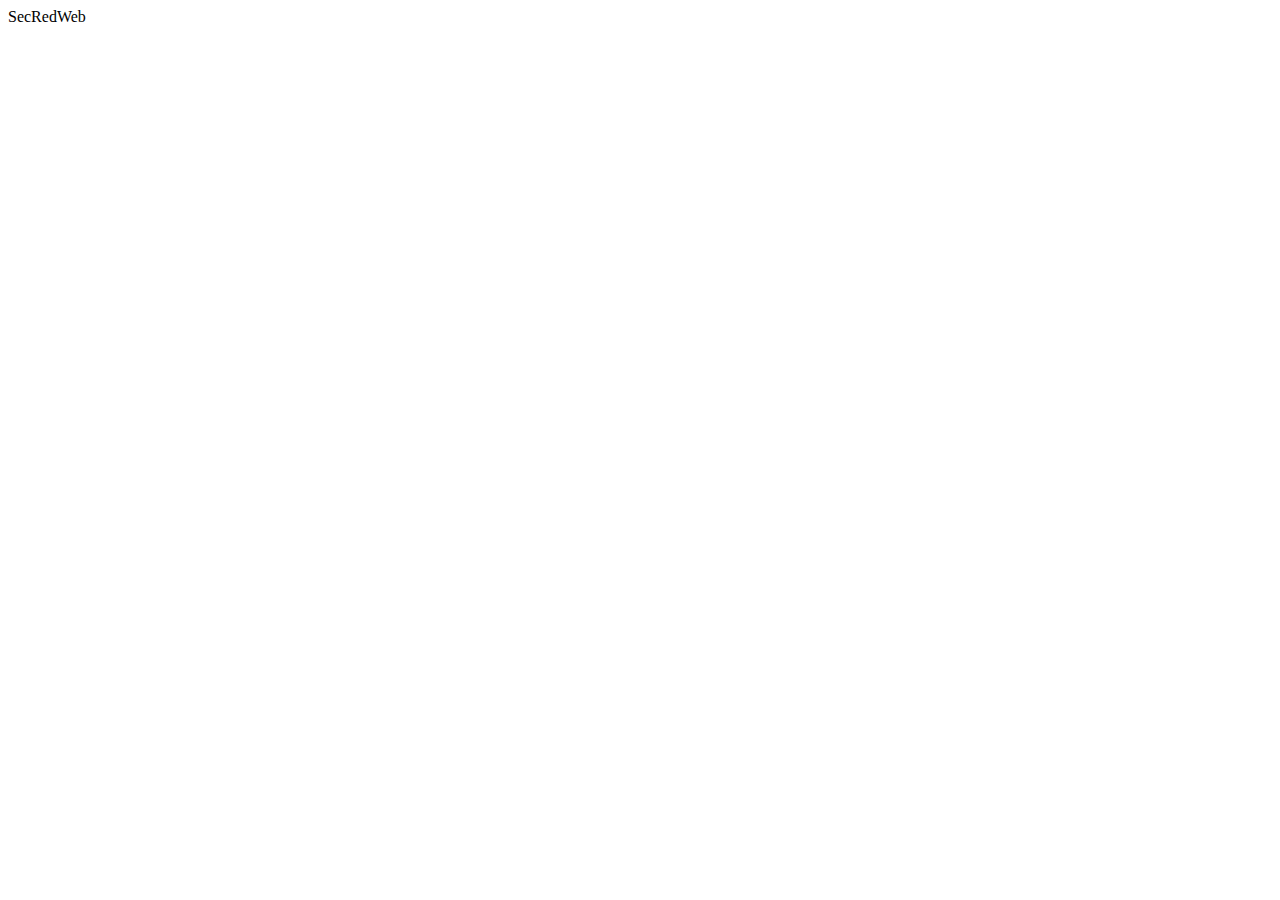
==== public/index.html @ e9eb30cc "nr2" ====
<!DOCTYPE html>
<html>
<head>
  <meta charset="utf-8">
  <title>SecRedWeb</title>
  <script src="https://code.jquery.com/jquery-3.4.1.js"
          integrity="sha256-WpOohJOqMqqyKL9FccASB9O0KwACQJpFTUBLTYOVvVU="
          crossorigin="anonymous"></script>
  <script defer src="/__/firebase/7.1.0/firebase-app.js"></script>
  <script defer src="/__/firebase/7.1.0/firebase-database.js"></script>
  <script defer src="/__/firebase/7.1.0/firebase-auth.js"></script>
  <script defer src="/__/firebase/init.js"></script>
  <script src="index.js"></script>

</head>
<body>
<div id="HeadLine">
  <header>
    SecRedWeb
  </header>
  <div id="LoginCon">
  </div>

</div>
<div id="channelContainer">

</div>
</body>
</html>
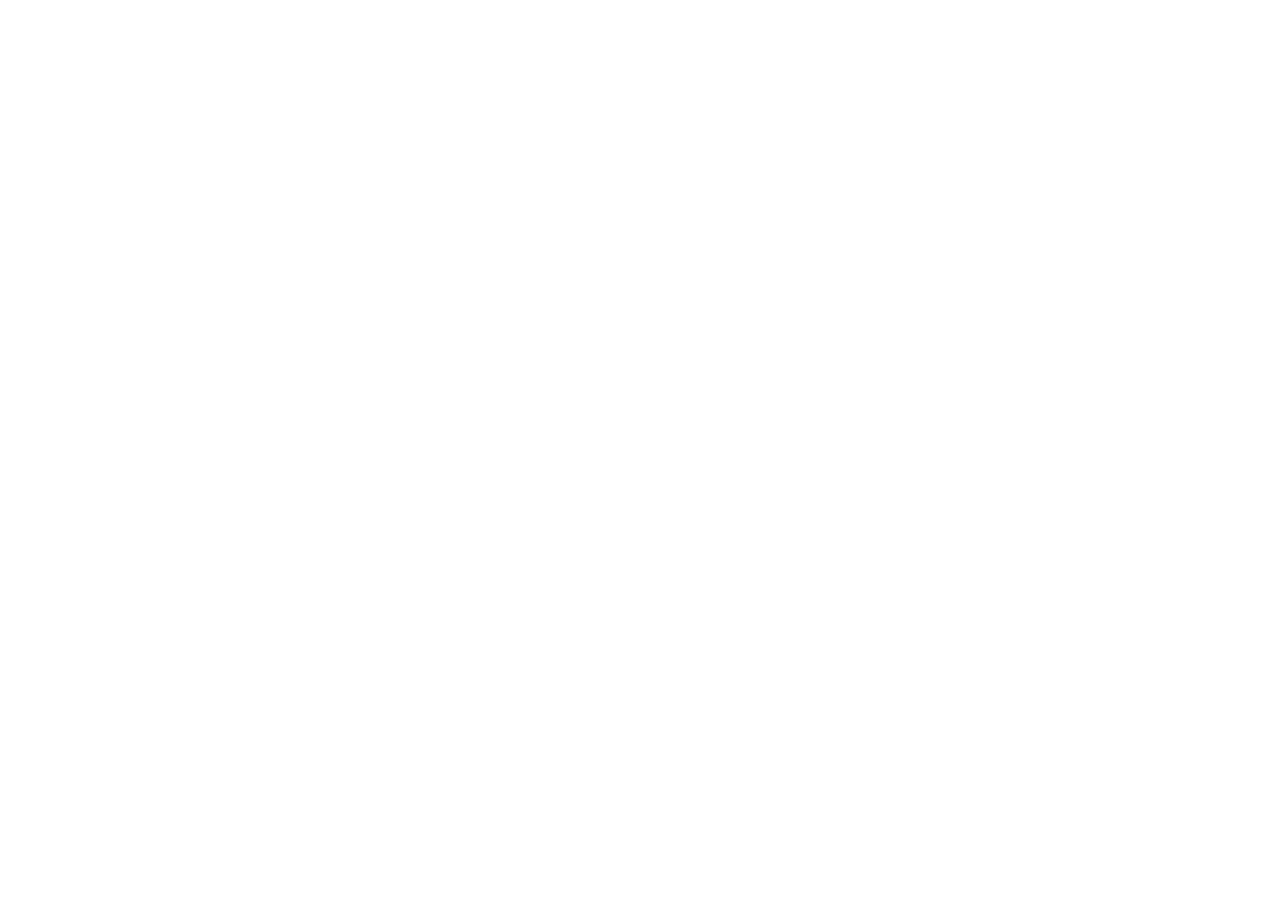
==== commit dee41e7f: "working fucntions" ====
--- a/public/index.html
+++ b/public/index.html
@@ -10,20 +10,14 @@
   <script defer src="/__/firebase/7.1.0/firebase-database.js"></script>
   <script defer src="/__/firebase/7.1.0/firebase-auth.js"></script>
   <script defer src="/__/firebase/init.js"></script>
+
   <script src="index.js"></script>
 
 </head>
 <body>
-<div id="HeadLine">
-  <header>
-    SecRedWeb
-  </header>
-  <div id="LoginCon">
-  </div>
-
+<div id="LoginCon">
 </div>
-<div id="channelContainer">
-
+<div id="contentContainer">
 </div>
 </body>
 </html>